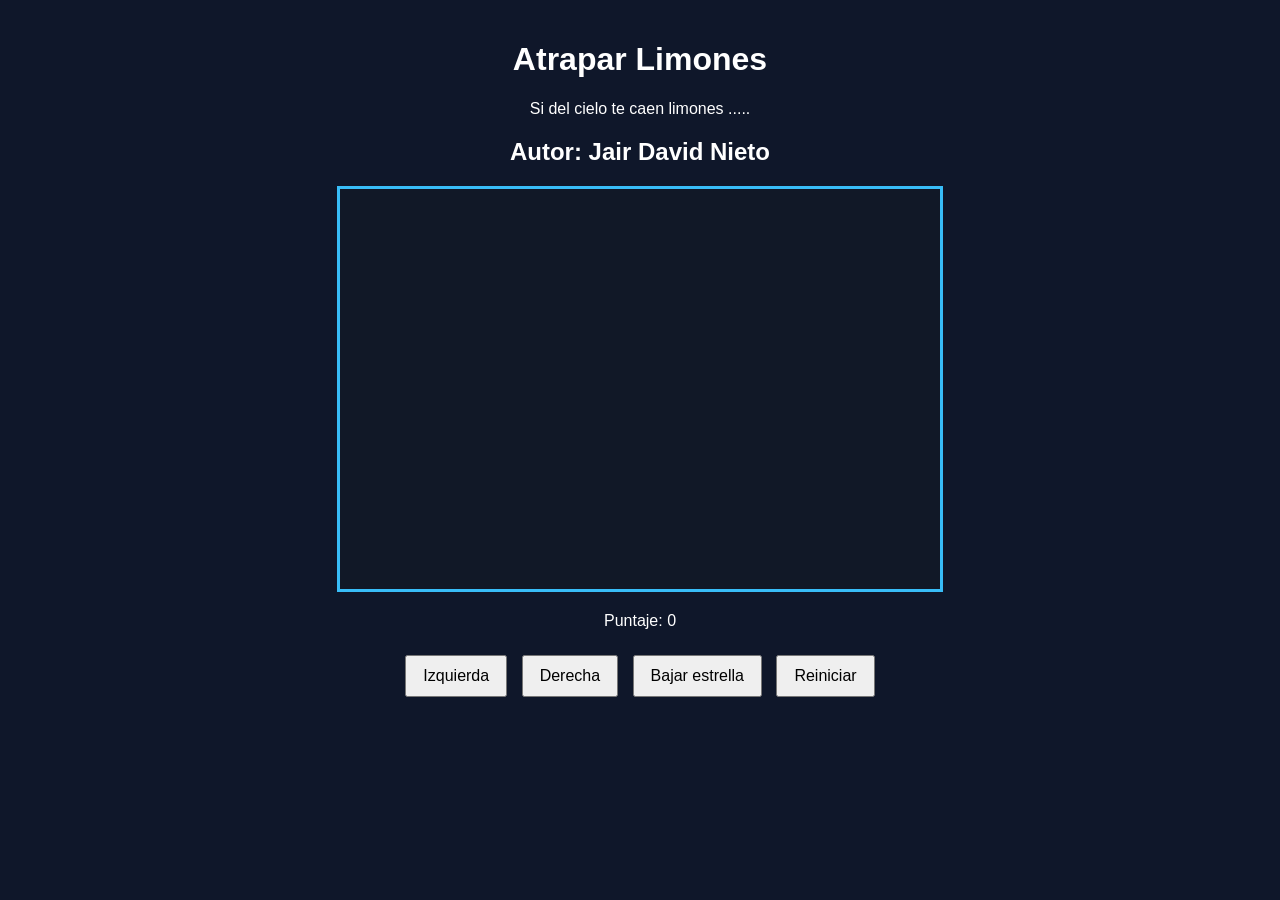
==== limones.html @ 86590e2c "agregar canva" ====
<!DOCTYPE html>
<html>
<head>
  <title>Caza Estrellas</title>
  <link rel="stylesheet" href="limones.css" />
 
</head>
<body>
  <div class="contenedor">
    <h1>Atrapar Limones</h1>
    <p>Si del cielo te caen limones ..... </p>
    <h2>Autor: Jair David Nieto</h2>
    <canvas id="areajuego" width="600" height="400" ></canvas>
    <div class="panel">
      <p>Puntaje: <span id="txtPuntaje">0</span></p>
    </div>
    <div class="botones">
      <button>Izquierda</button>
      <button>Derecha</button>
      <button>Bajar estrella</button>
      <button>Reiniciar</button>
    </div>
  </div>
<script src="limones.js" ></script>
</body>
</html>
---- limones.css ----
body {
  font-family: Arial, sans-serif;
  background-color: #0f172a;
  color: white;
  text-align: center;
  margin: 0;
  padding: 20px;
}

.contenedor {
  max-width: 800px;
  margin: 0 auto;
}

canvas {
  background-color: #111827;
  border: 3px solid #38bdf8;
  display: block;
  margin: 20px auto;
}

.panel {
  margin: 20px 0;
}

.botones button {
  margin: 5px;
  padding: 10px 16px;
  font-size: 16px;
  cursor: pointer;
}
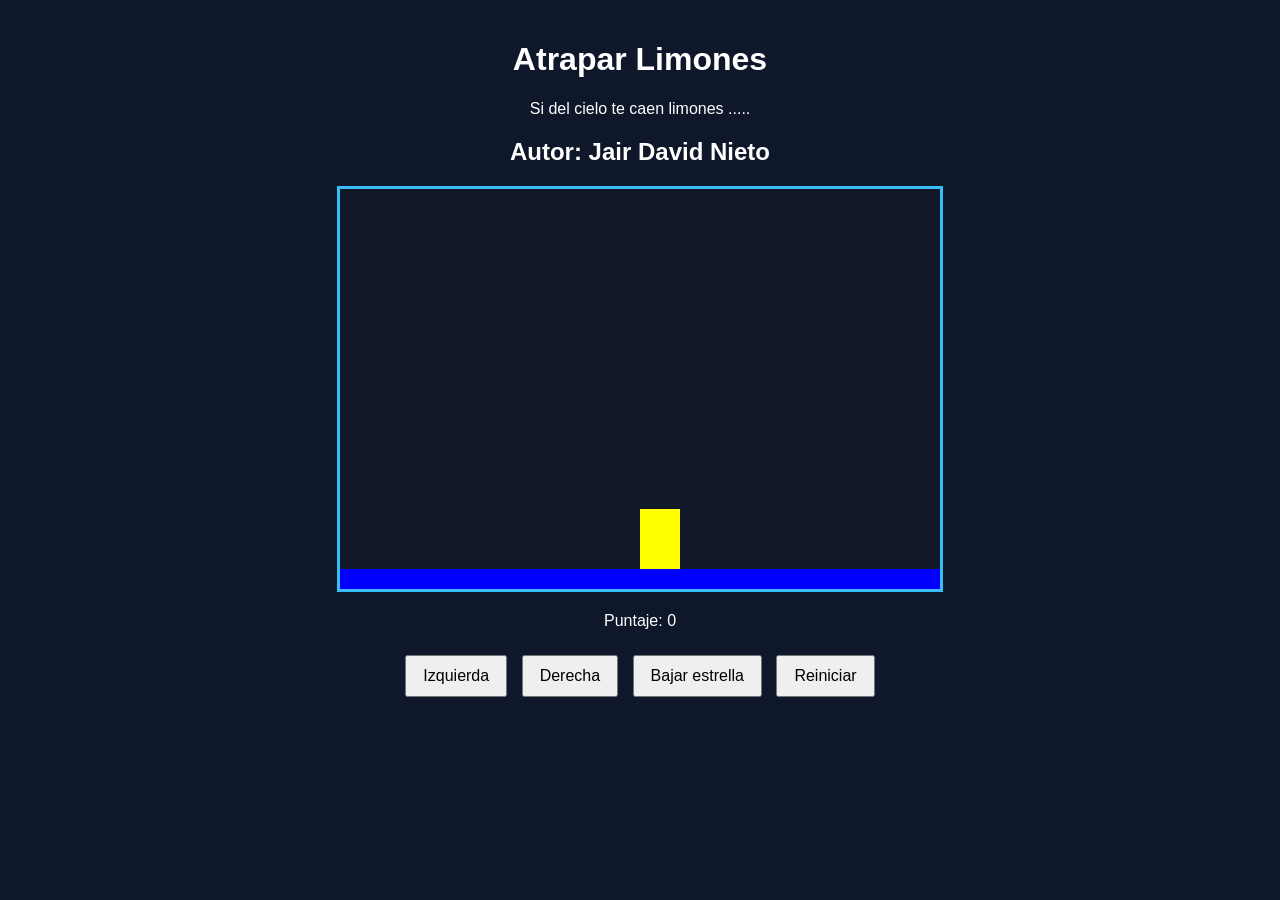
==== commit eff20c63: "agregar dibujarSuelo y dibujarPersonaje" ====
--- a/limones.html
+++ b/limones.html
@@ -5,7 +5,7 @@
   <link rel="stylesheet" href="limones.css" />
  
 </head>
-<body>
+<body onload="iniciar()">
   <div class="contenedor">
     <h1>Atrapar Limones</h1>
     <p>Si del cielo te caen limones ..... </p>
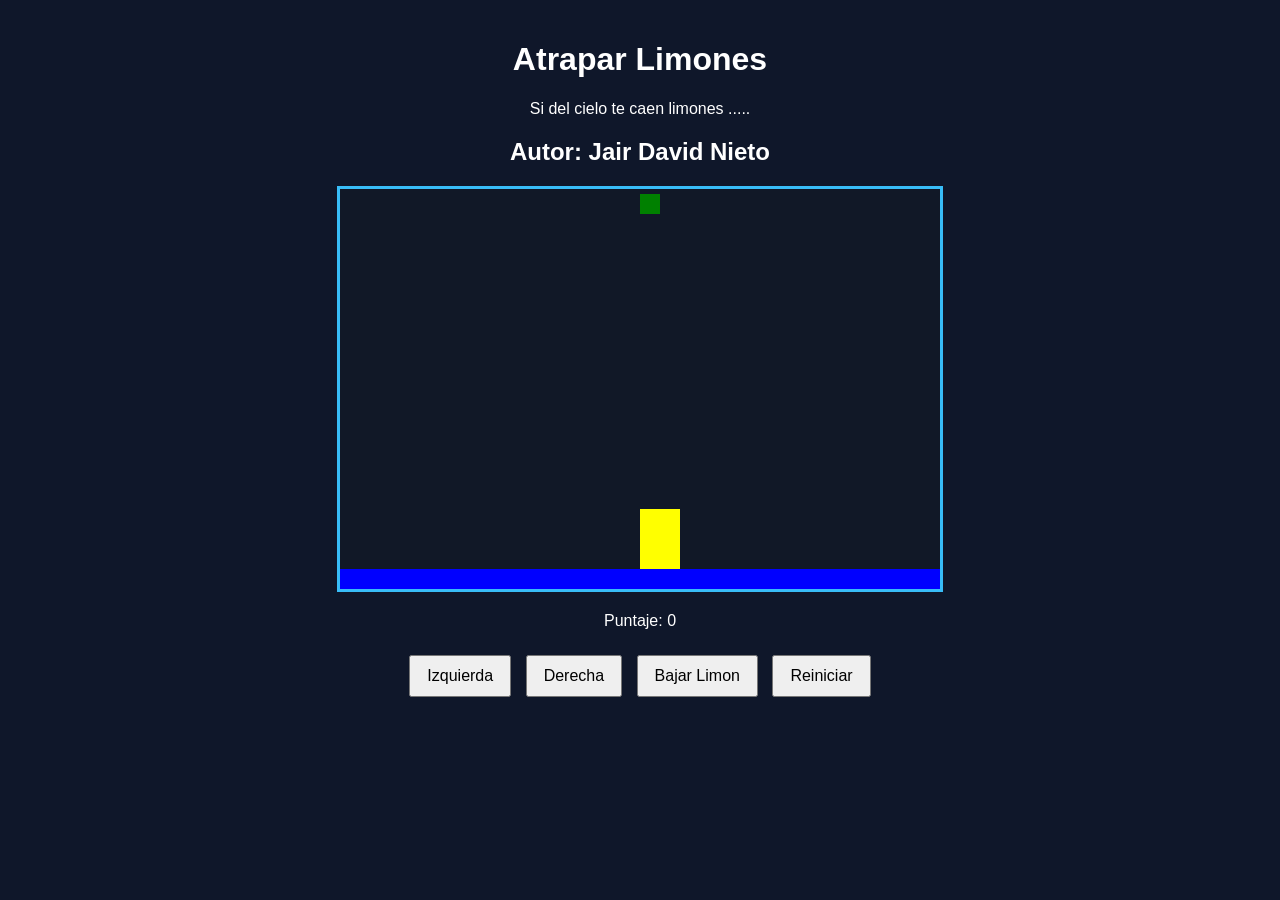
==== commit 93c213c5: "Bajar limon" ====
--- a/limones.html
+++ b/limones.html
@@ -5,7 +5,7 @@
   <link rel="stylesheet" href="limones.css" />
  
 </head>
-<body onload="iniciar()">
+<body onload="iniciar();">
   <div class="contenedor">
     <h1>Atrapar Limones</h1>
     <p>Si del cielo te caen limones ..... </p>
@@ -15,9 +15,9 @@
       <p>Puntaje: <span id="txtPuntaje">0</span></p>
     </div>
     <div class="botones">
-      <button>Izquierda</button>
-      <button>Derecha</button>
-      <button>Bajar estrella</button>
+      <button onclick="moverIzquierda();">Izquierda</button>
+      <button onclick="moverDerecha();" >Derecha</button>
+      <button onclick="bajarLimon();" >Bajar Limon</button>
       <button>Reiniciar</button>
     </div>
   </div>
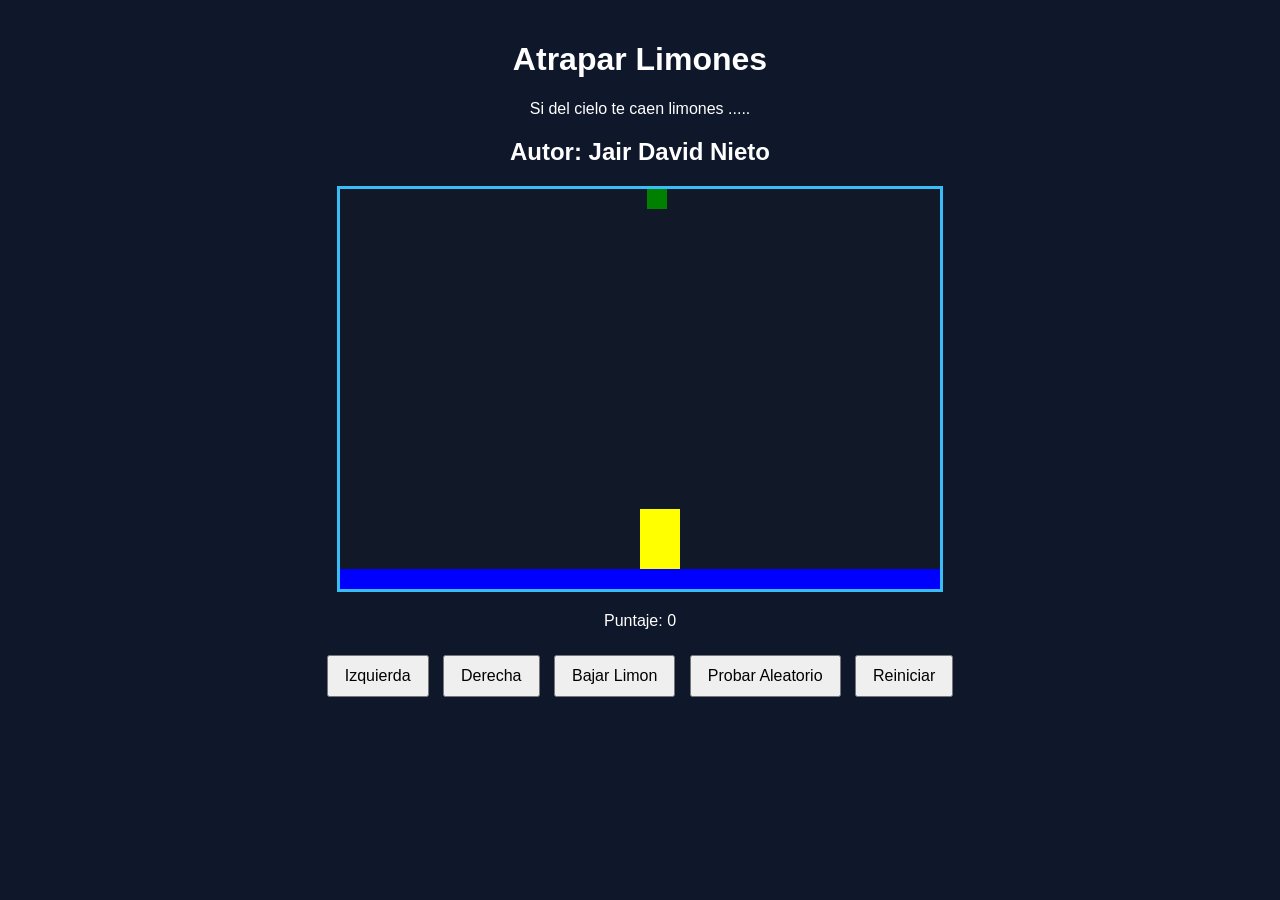
==== commit 1d9e84ba: "Posicion aleatoria del limon" ====
--- a/limones.html
+++ b/limones.html
@@ -3,7 +3,7 @@
 <head>
   <title>Caza Estrellas</title>
   <link rel="stylesheet" href="limones.css" />
- 
+  <script src="utils.js" ></script>
 </head>
 <body onload="iniciar();">
   <div class="contenedor">
@@ -18,6 +18,7 @@
       <button onclick="moverIzquierda();">Izquierda</button>
       <button onclick="moverDerecha();" >Derecha</button>
       <button onclick="bajarLimon();" >Bajar Limon</button>
+      <button onclick="probarAleatorio();" >Probar Aleatorio</button>
       <button>Reiniciar</button>
     </div>
   </div>
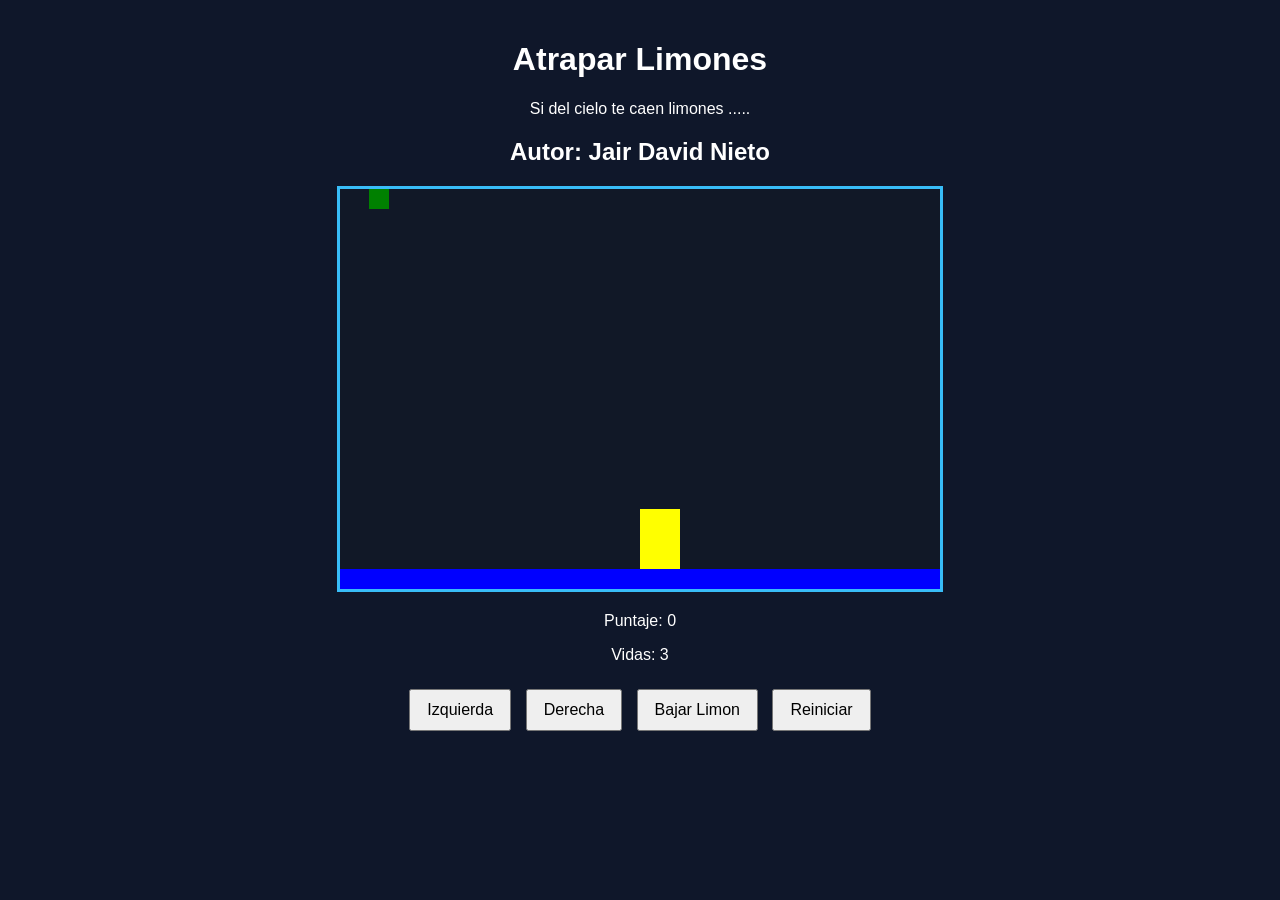
==== commit 2449e0f4: "Agregar puntaje y agregar vidas" ====
--- a/limones.html
+++ b/limones.html
@@ -13,12 +13,13 @@
     <canvas id="areajuego" width="600" height="400" ></canvas>
     <div class="panel">
       <p>Puntaje: <span id="txtPuntaje">0</span></p>
+      <p>Vidas: <span id="txtVida">3</span></p>
+
     </div>
     <div class="botones">
       <button onclick="moverIzquierda();">Izquierda</button>
       <button onclick="moverDerecha();" >Derecha</button>
       <button onclick="bajarLimon();" >Bajar Limon</button>
-      <button onclick="probarAleatorio();" >Probar Aleatorio</button>
       <button>Reiniciar</button>
     </div>
   </div>
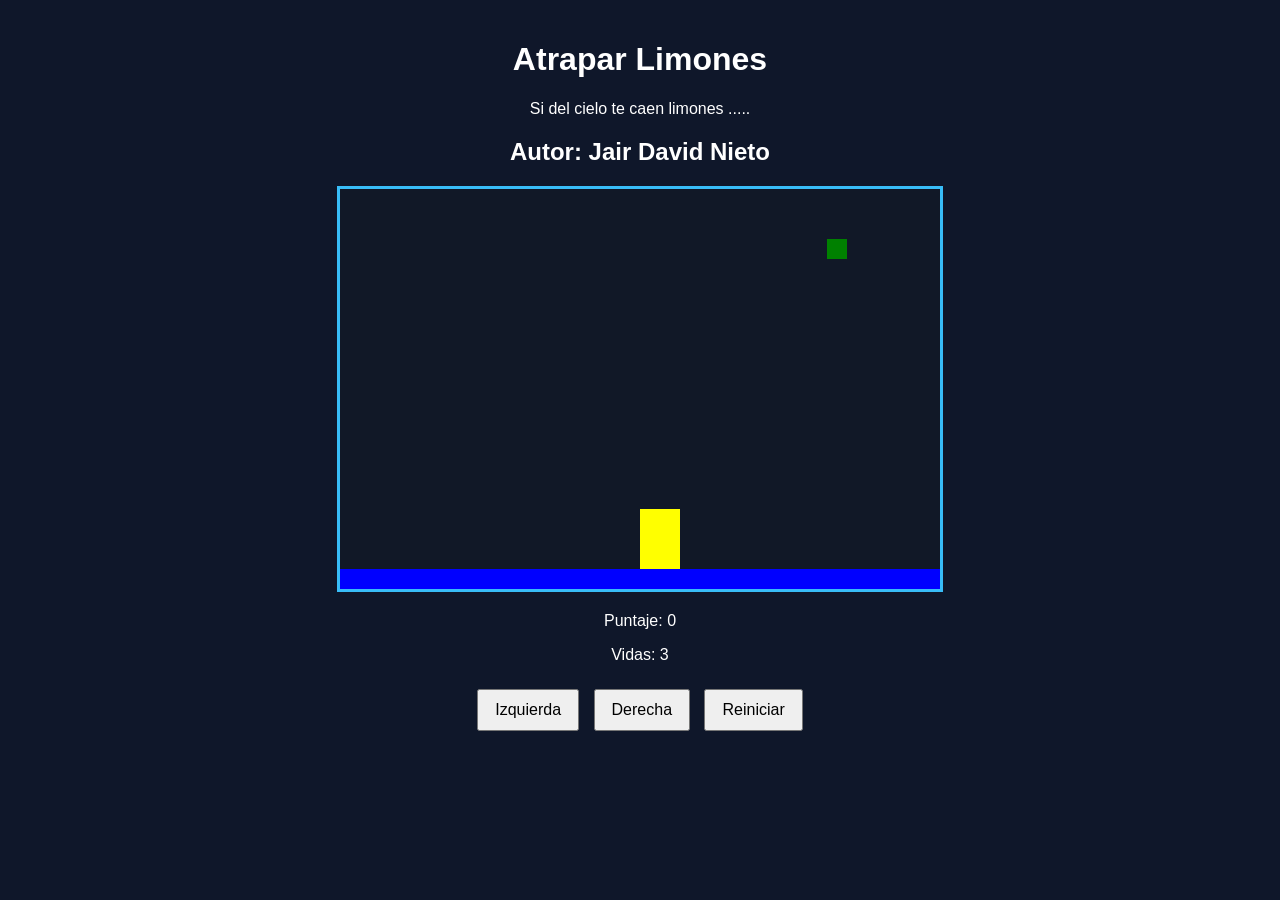
==== commit ff839a8e: "Mostrar alert GAME OVER cuando se acaben las vidas" ====
--- a/limones.html
+++ b/limones.html
@@ -19,7 +19,6 @@
     <div class="botones">
       <button onclick="moverIzquierda();">Izquierda</button>
       <button onclick="moverDerecha();" >Derecha</button>
-      <button onclick="bajarLimon();" >Bajar Limon</button>
       <button>Reiniciar</button>
     </div>
   </div>
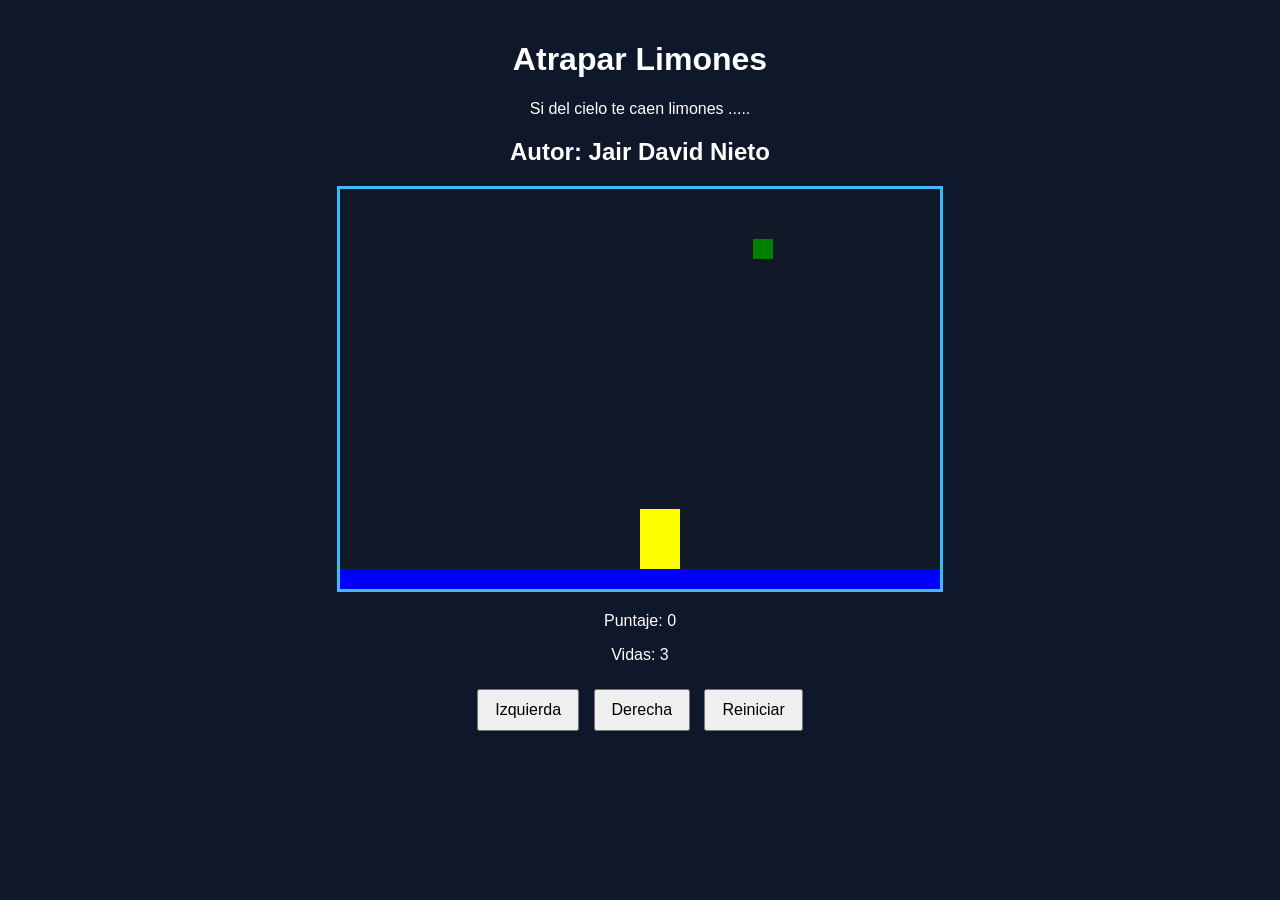
==== commit aff8cb97: "Crear una funcion para reiniciar y imcorporarlo en el boton reiniciar" ====
--- a/limones.html
+++ b/limones.html
@@ -19,7 +19,7 @@
     <div class="botones">
       <button onclick="moverIzquierda();">Izquierda</button>
       <button onclick="moverDerecha();" >Derecha</button>
-      <button>Reiniciar</button>
+      <button onclick="reiniciar();" >Reiniciar</button>
     </div>
   </div>
 <script src="limones.js" ></script>
